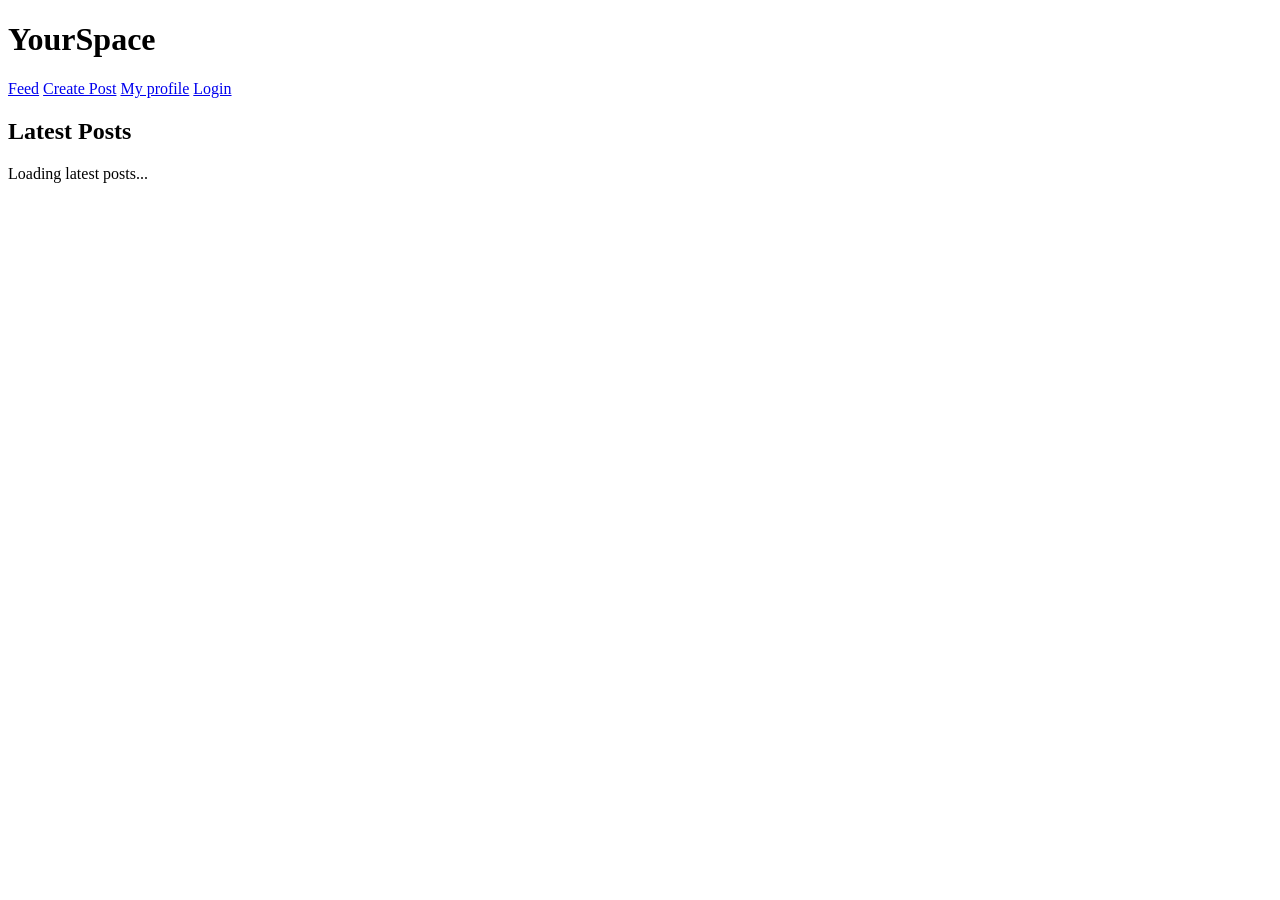
==== index.html @ abbc1601 "Update index.html" ====
<!DOCTYPE html>
<html lang="en">
    <head>
        <meta charset="UTF-8" />
        <meta name="viewport"
        content="width=device-width", initial scale=1.0" />
        <title>YourSpace | Feed</title>
    </head>
    <body>
        <header>
            <h1>YourSpace</h1>

            <nav aria-label="Main navigation">
                <a href="./index.html">Feed</a>
                <a href="./create.html">Create Post</a>
                <a href="./profile.html">My profile</a>
                <a href="./login.html">Login</a>
            </nav>
        </header>

        <main>
            <h2>Latest Posts</h2>
            <p id="feed-message" role="status">Loading latest posts...</p>
            <div id="posts"></div>
        </main>
    </body>
</html>
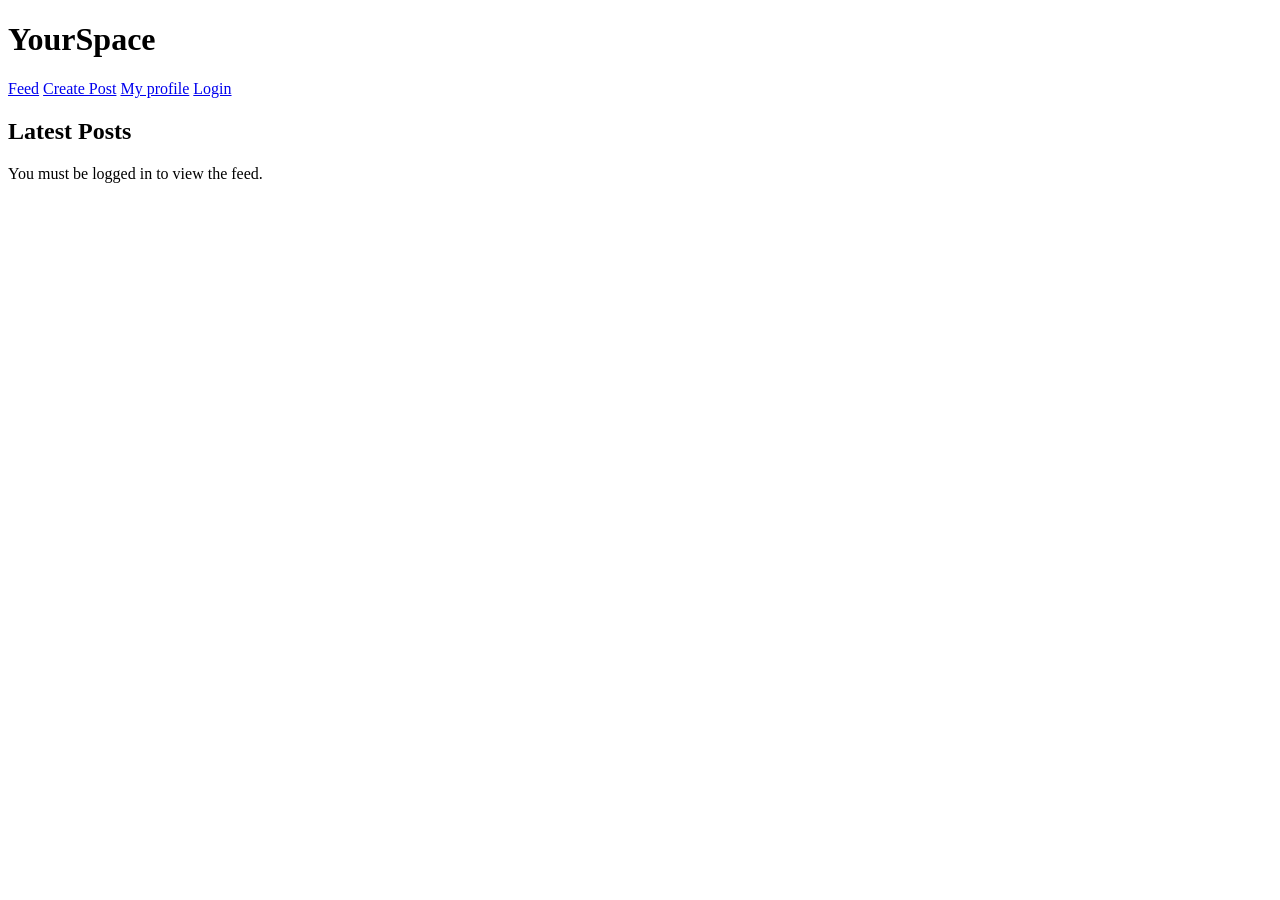
==== commit 532e8bf5: "Redirect user to feed .JS & HTML. Also created more .js files" ====
--- a/index.html
+++ b/index.html
@@ -6,6 +6,9 @@
         content="width=device-width", initial scale=1.0" />
         <title>YourSpace | Feed</title>
     </head>
+
+    <script type="module" src="./js/feed.js"></script>
+    
     <body>
         <header>
             <h1>YourSpace</h1>
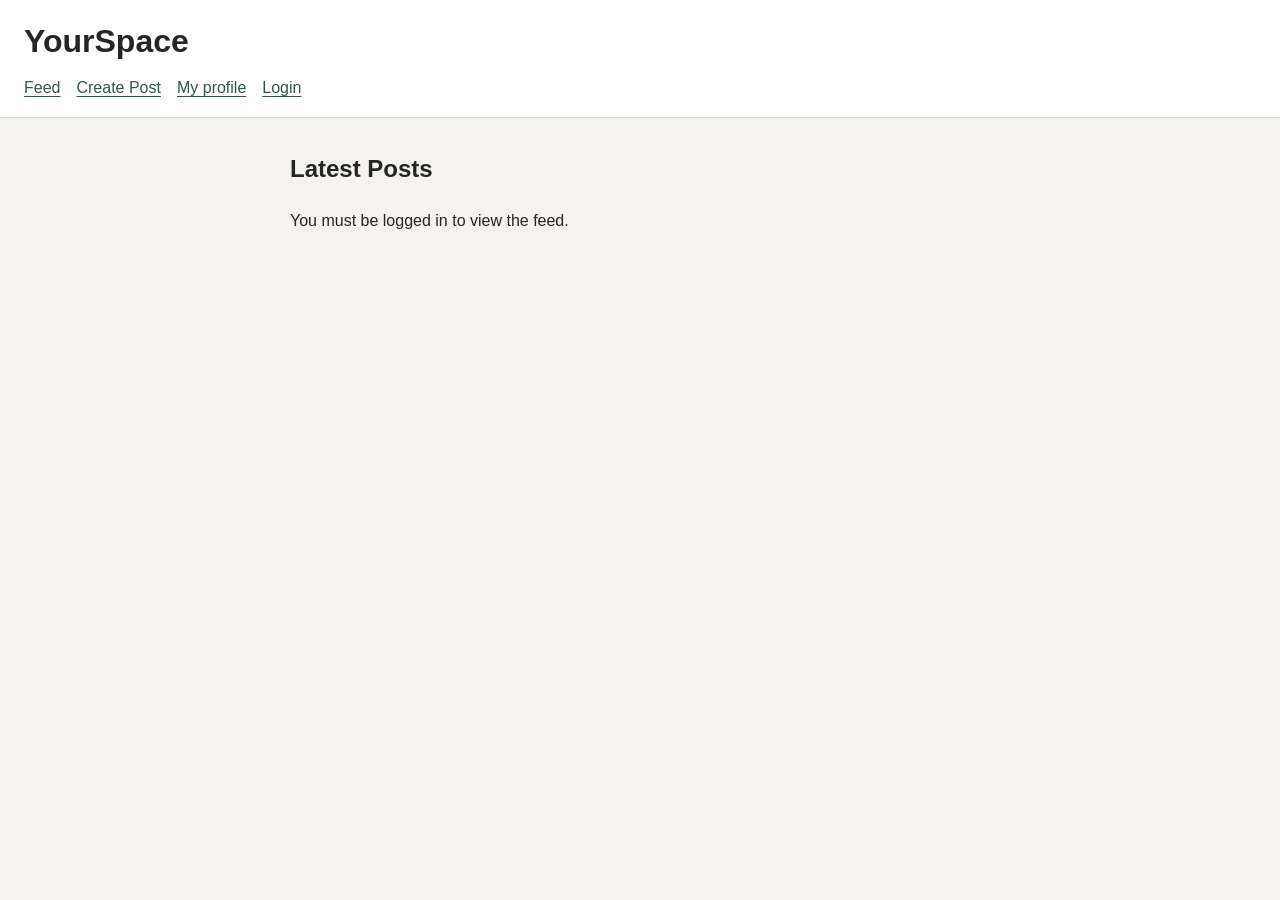
==== commit 9d7eb30e: "Added CSS on all pages" ====
--- a/index.html
+++ b/index.html
@@ -2,13 +2,11 @@
 <html lang="en">
     <head>
         <meta charset="UTF-8" />
-        <meta name="viewport"
-        content="width=device-width", initial scale=1.0" />
+        <meta name="viewport"content="width=device-width, initial scale=1.0" />
         <title>YourSpace | Feed</title>
+        <link rel="stylesheet" href="./css/style.css" />
     </head>
 
-    <script type="module" src="./js/feed.js"></script>
-    
     <body>
         <header>
             <h1>YourSpace</h1>
@@ -26,5 +24,7 @@
             <p id="feed-message" role="status">Loading latest posts...</p>
             <div id="posts"></div>
         </main>
+
+        <script type="module" src="./js/feed.js"></script>
     </body>
 </html>
--- a/css/style.css
+++ b/css/style.css
@@ -0,0 +1,116 @@
+* {
+    box-sizing: border-box;
+}
+
+body {
+    margin: 0;
+    font-family: Verdana, Geneva, Tahoma, sans-serif;
+    line-height: 1.6;
+    color: #252525;
+    background: #f5f3ef;
+}
+
+header {
+    padding: 16px 24px;
+    background: #ffffff;
+    border-bottom: 1px solid #d8d5cf;
+}
+
+header h1 {
+    margin: 0 0 8px;
+}
+
+nav {
+    display: flex;
+    flex-wrap: wrap;
+    align-items: center;
+    gap: 16px;
+}
+
+a {
+    color: #345747;
+    text-underline-offset: 3px;
+}
+
+main {
+    width: min(100% - 32px, 700px);
+    margin: 32px auto;
+}
+
+article,
+form {
+    padding: 24px;
+    margin-bottom: 20px;
+    background: #ffffff;
+    border: 1px solid #d8d5cf;
+    border-radius: 8px;
+}
+
+article {
+    overflow-wrap: anywhere;
+}
+
+article h2,
+article h3 {
+    margin-top: 0;
+}
+
+article button {
+    margin-left: 12px;
+}
+
+label {
+    display: block;
+    margin-bottom: 6px;
+    font-weight: bold;
+}
+
+input, 
+textarea {
+    width: 100%;
+    padding: 10px;
+    margin-bottom: 16px;
+    border: 1px solid #888888;
+    border-radius: 4px;
+    font: inherit;
+}
+
+textarea {
+    min-height: 140px;
+    resize: vertical;
+}
+
+button {
+    padding: 10px 18px;
+    border: none;
+    border-radius: 4px;
+    background: #345747;
+    color: #ffffff;
+    font: inherit;
+    cursor: pointer;
+}
+
+button:hover {
+    background: #253f33;
+}
+
+button:disabled {
+    opacity: 0.6;
+    cursor: wait;
+}
+
+:focus-visible {
+    outline: 3pc solid #956000;
+    outline-offset: 3px;
+}
+
+img {
+    display: block;
+    max-width: 100%;
+    height: auto;
+    border-radius: 4px;
+}
+
+[role="status"]:empty {
+    display: none;
+}
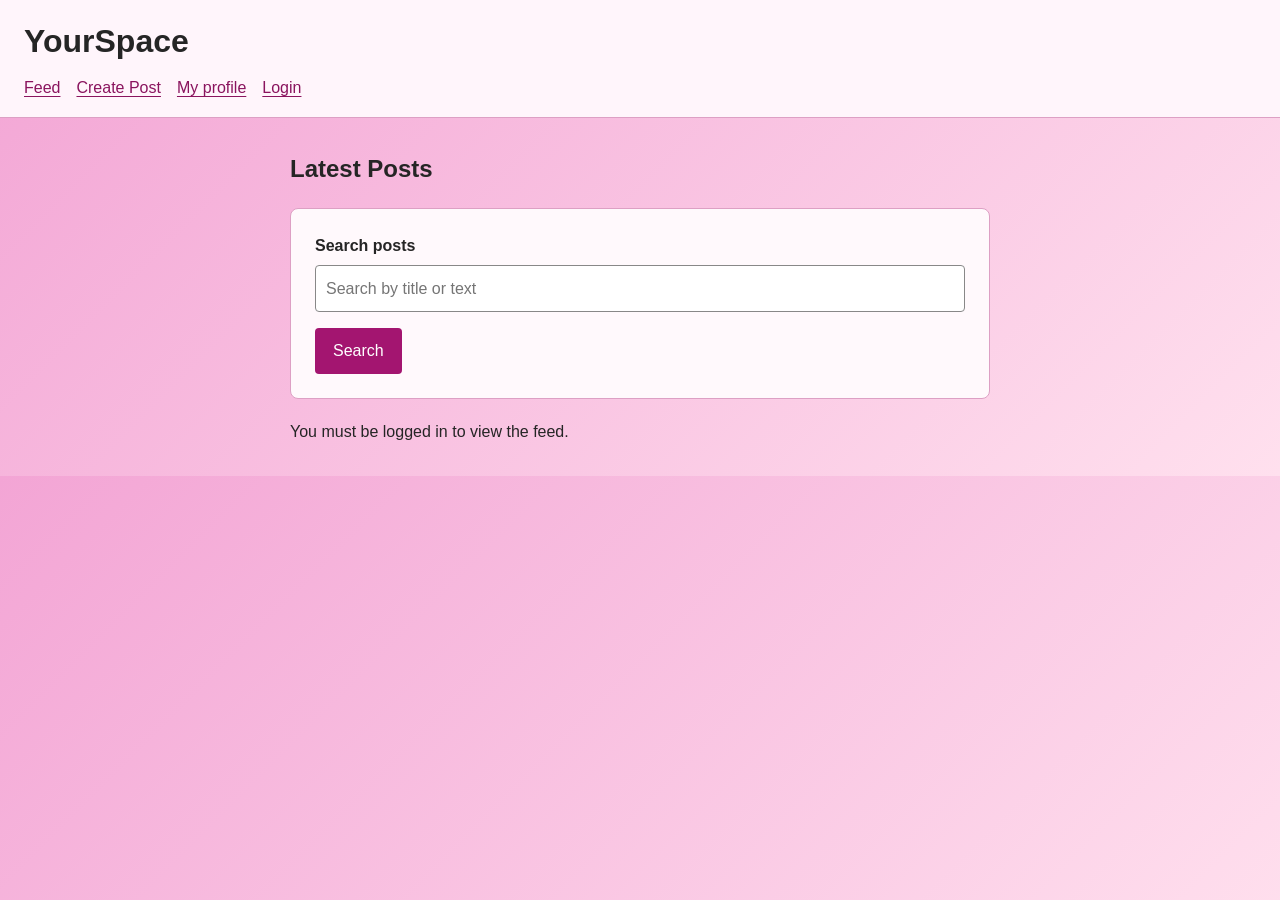
==== commit f5c8102f: "Added search functionality" ====
--- a/index.html
+++ b/index.html
@@ -2,7 +2,7 @@
 <html lang="en">
     <head>
         <meta charset="UTF-8" />
-        <meta name="viewport"content="width=device-width, initial scale=1.0" />
+        <meta name="viewport" content="width=device-width, initial-scale=1.0" />
         <title>YourSpace | Feed</title>
         <link rel="stylesheet" href="./css/style.css" />
     </head>
@@ -21,6 +21,13 @@
 
         <main>
             <h2>Latest Posts</h2>
+            <form id="search-form" role="search">
+                <label for="search-input">Search posts</label>
+                <input type="search" id="search-input" name="query" placeholder="Search by title or text" />
+
+                <button type="submit">Search</button>
+            </form>
+            
             <p id="feed-message" role="status">Loading latest posts...</p>
             <div id="posts"></div>
         </main>
--- a/css/style.css
+++ b/css/style.css
@@ -7,13 +7,13 @@
     font-family: Verdana, Geneva, Tahoma, sans-serif;
     line-height: 1.6;
     color: #252525;
-    background: #f5f3ef;
+    background: linear-gradient(135deg, #f3a5d5, #ffe0ee);
 }
 
 header {
     padding: 16px 24px;
-    background: #ffffff;
-    border-bottom: 1px solid #d8d5cf;
+    background: #fff5fb;
+    border-bottom: 1px solid #dda0c4;
 }
 
 header h1 {
@@ -41,9 +41,13 @@
 form {
     padding: 24px;
     margin-bottom: 20px;
-    background: #ffffff;
-    border: 1px solid #d8d5cf;
+    background: #fff9fc;
+    border: 1px solid #dda0c4;
     border-radius: 8px;
+}
+
+a {
+    color: #8a145e;
 }
 
 article {
@@ -84,14 +88,14 @@
     padding: 10px 18px;
     border: none;
     border-radius: 4px;
-    background: #345747;
+    background: #a31570;
     color: #ffffff;
     font: inherit;
     cursor: pointer;
 }
 
 button:hover {
-    background: #253f33;
+    background: #7b1054;
 }
 
 button:disabled {
@@ -100,7 +104,7 @@
 }
 
 :focus-visible {
-    outline: 3pc solid #956000;
+    outline: 3pc solid #8a145e;
     outline-offset: 3px;
 }
 
